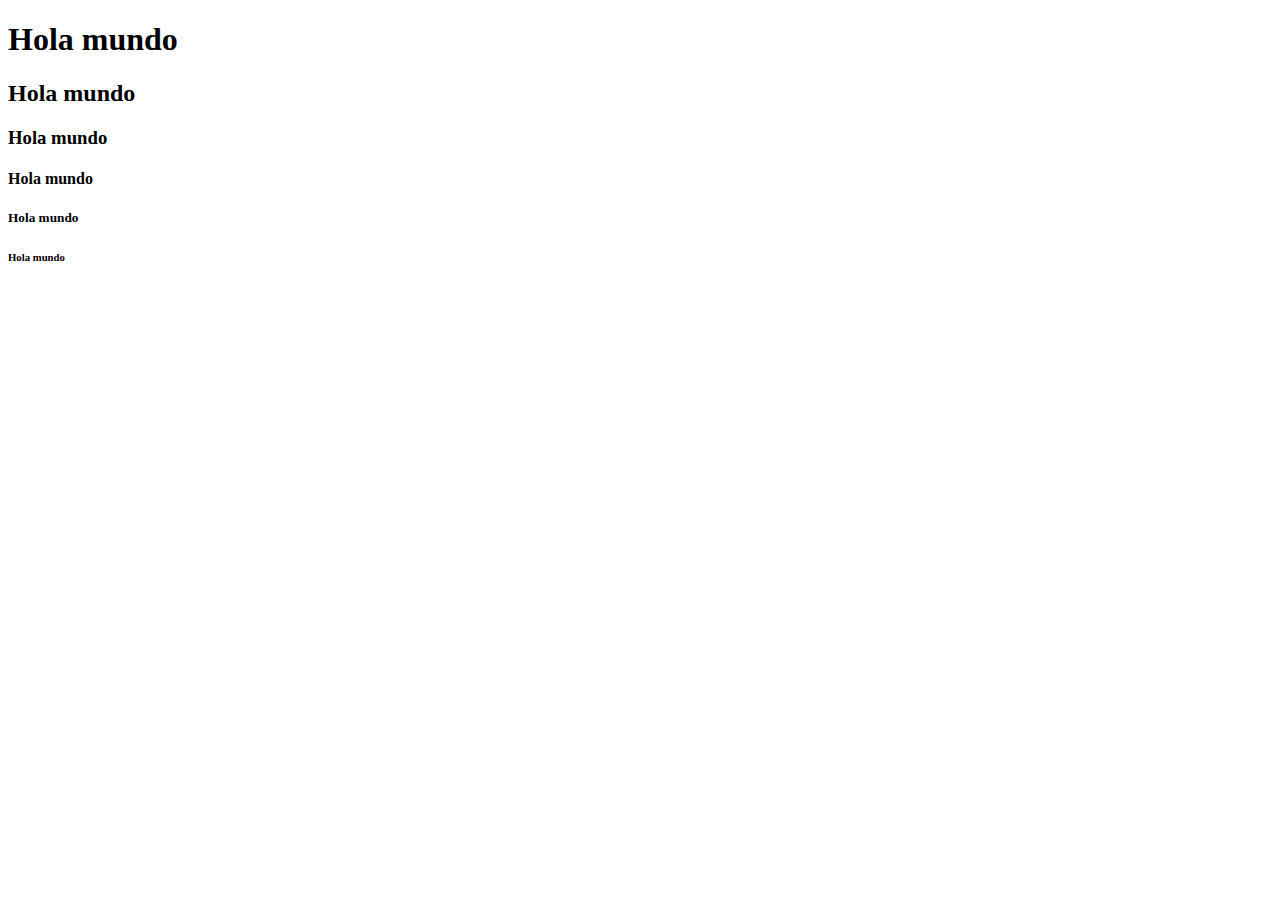
==== index.html @ 8a0b4365 "3110" ====
<!DOCTYPE html>
<html lang="en">
<head>
    <meta charset="UTF-8">
    <meta name="viewport" content="width=, initial-scale=1.0">
    <title>Mi pagina </title>
</head>
<body>
    <h1> Hola mundo </h1>

    <h2> Hola mundo </h2>

    <h3> Hola mundo </h3>

    <h4> Hola mundo </h4>

    <h5> Hola mundo </h5>

    <h6> Hola mundo </h6>


</body>
</html>
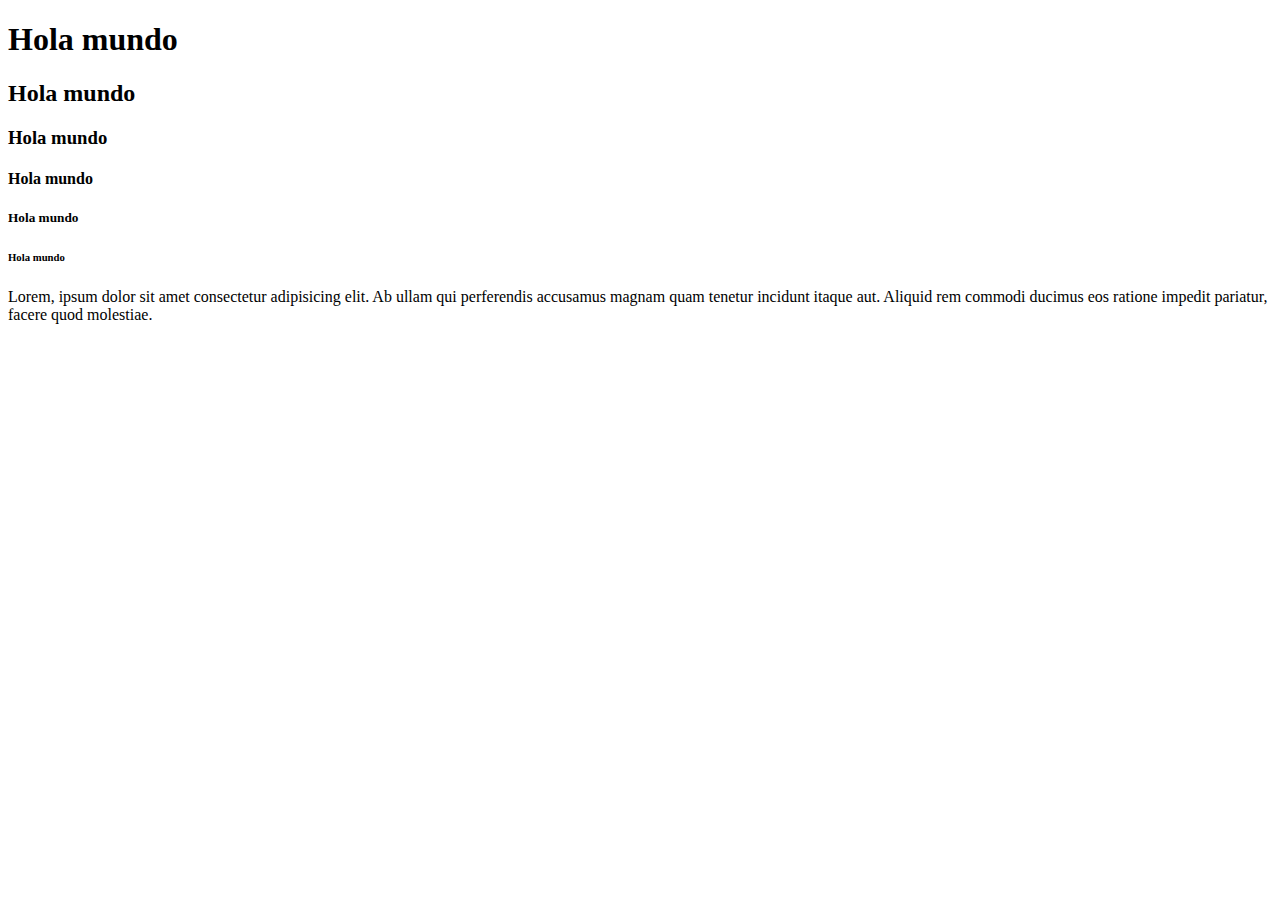
==== commit 9d96ee30: "1" ====
--- a/index.html
+++ b/index.html
@@ -18,6 +18,8 @@
 
     <h6> Hola mundo </h6>
 
+    <p>Lorem, ipsum dolor sit amet consectetur adipisicing elit. Ab ullam qui perferendis accusamus magnam quam tenetur incidunt itaque aut. Aliquid rem commodi ducimus eos ratione impedit pariatur, facere quod molestiae.</p>
+
 
 </body>
 </html>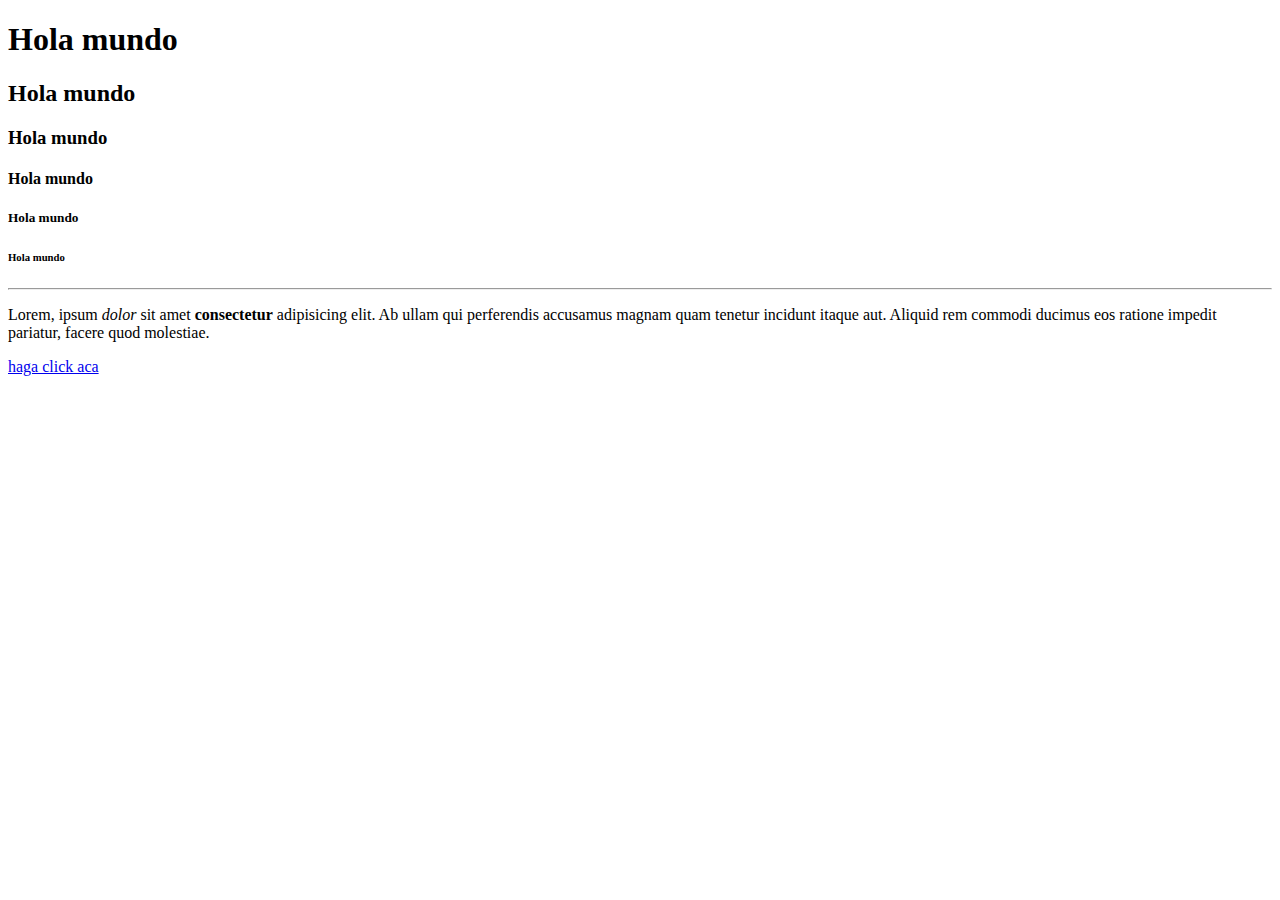
==== commit 148f9d35: "1" ====
--- a/index.html
+++ b/index.html
@@ -17,9 +17,10 @@
     <h5> Hola mundo </h5>
 
     <h6> Hola mundo </h6>
+    <hr>
 
-    <p>Lorem, ipsum dolor sit amet consectetur adipisicing elit. Ab ullam qui perferendis accusamus magnam quam tenetur incidunt itaque aut. Aliquid rem commodi ducimus eos ratione impedit pariatur, facere quod molestiae.</p>
-
+    <p>Lorem, ipsum <em>dolor</em>  sit amet <strong>consectetur</strong>  adipisicing elit. Ab ullam qui perferendis accusamus magnam quam tenetur incidunt itaque aut. Aliquid rem commodi ducimus eos ratione impedit pariatur, facere quod molestiae.</p>
+<a href="https://www.google.com/webhp?hl=es-419&ictx=2&sa=X&ved=0ahUKEwjavKbH-bmJAxVgLrkGHT4eMKMQPQgJ">haga click aca</a>
 
 </body>
 </html>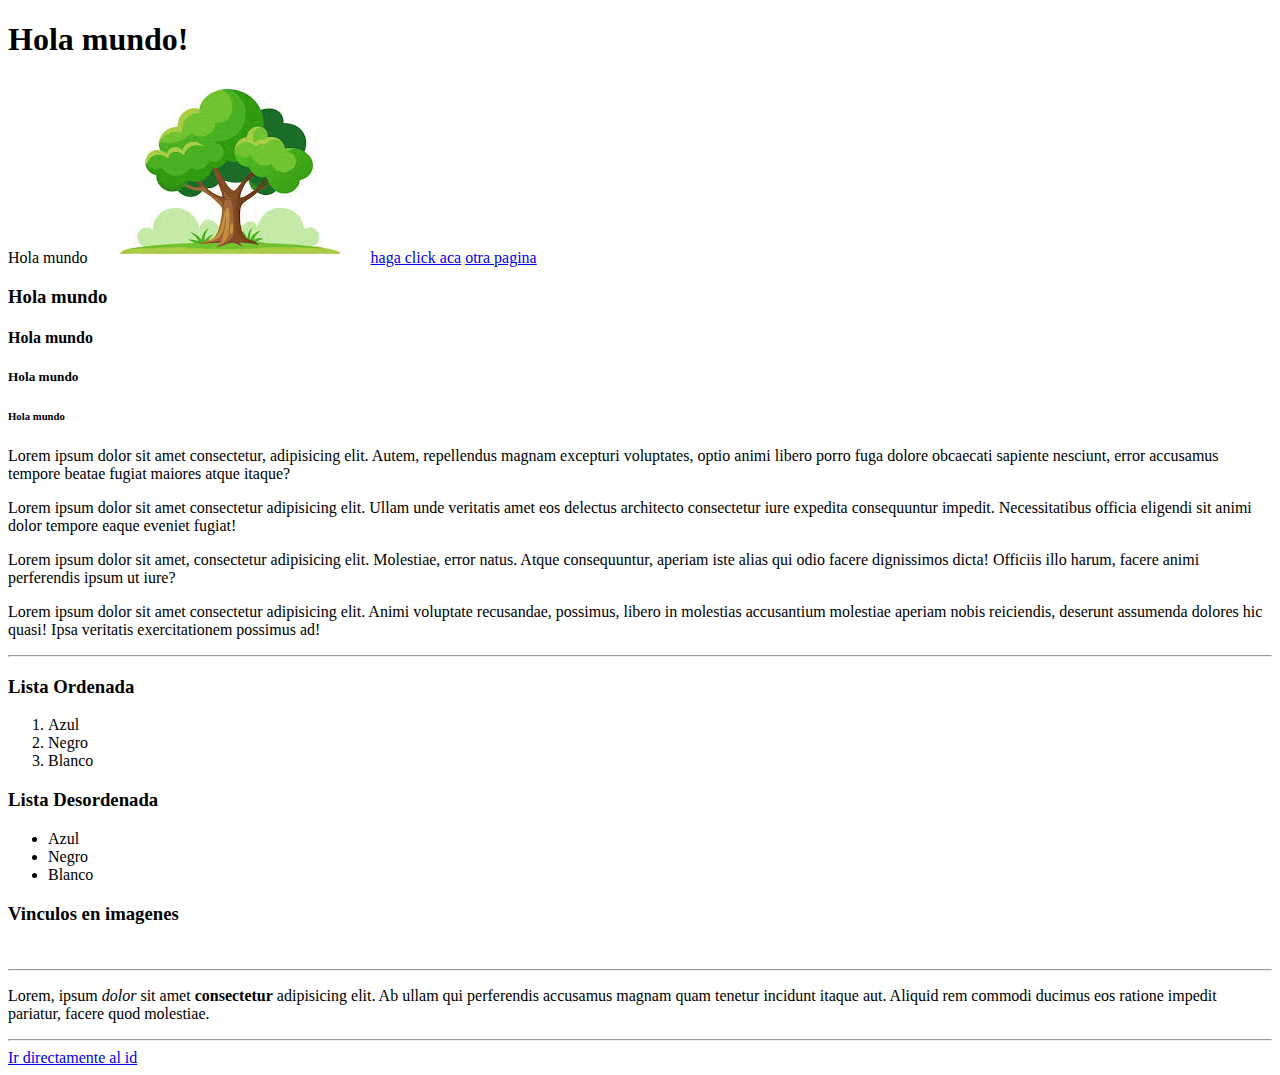
==== commit f049621c: "0211" ====
--- a/index.html
+++ b/index.html
@@ -1,14 +1,19 @@
 <!DOCTYPE html>
-<html lang="en">
+<html lang="es">
 <head>
     <meta charset="UTF-8">
     <meta name="viewport" content="width=, initial-scale=1.0">
     <title>Mi pagina </title>
 </head>
 <body>
-    <h1> Hola mundo </h1>
+    <h1 class = titulo.pricipal> Hola mundo! </h1>
+    <// Aqui va el comentario que no muestra la pagina--
 
-    <h2> Hola mundo </h2>
+    <h2 id = titulo.segundo> Hola mundo </h2>
+    <img src="descarga.jpeg" alt="">
+    <a href="https://www.google.com/webhp?hl=es-419&ictx=2&sa=X&ved=0ahUKEwjavKbH-bmJAxVgLrkGHT4eMKMQPQgJ">haga click aca</a>
+
+    <a href="./seccion1.html">otra pagina</a>
 
     <h3> Hola mundo </h3>
 
@@ -17,10 +22,35 @@
     <h5> Hola mundo </h5>
 
     <h6> Hola mundo </h6>
+    <p>Lorem ipsum dolor sit amet consectetur, adipisicing elit. Autem, repellendus magnam excepturi voluptates, optio animi libero porro fuga dolore obcaecati sapiente nesciunt, error accusamus tempore beatae fugiat maiores atque itaque?</p>
+    <p>Lorem ipsum dolor sit amet consectetur adipisicing elit. Ullam unde veritatis amet eos delectus architecto consectetur iure expedita consequuntur impedit. Necessitatibus officia eligendi sit animi dolor tempore eaque eveniet fugiat!</p>
+    <p>Lorem ipsum dolor sit amet, consectetur adipisicing elit. Molestiae, error natus. Atque consequuntur, aperiam iste alias qui odio facere dignissimos dicta! Officiis illo harum, facere animi perferendis ipsum ut iure?</p>
+    <p>Lorem ipsum dolor sit amet consectetur adipisicing elit. Animi voluptate recusandae, possimus, libero in molestias accusantium molestiae aperiam nobis reiciendis, deserunt assumenda dolores hic quasi! Ipsa veritatis exercitationem possimus ad!</p>
+    <hr>
+    <h3>Lista Ordenada</h3>
+    <ol>
+        <li>Azul</li>
+        <li>Negro</li>
+        <li>Blanco</li>
+
+    </ol>
+    <h3>Lista Desordenada</h3>
+    <ul>
+        <li>Azul</li>
+        <li>Negro</li>
+        <li>Blanco</li>
+    </ul>
+
+    <h3>Vinculos en imagenes</h3>
+
+    <img src="https://images.pexels.com/photos/416160/pexels-photo-416160.jpeg?auto=compress&cs=tinysrgb&w=1260&h=750&dpr=1" alt="">
     <hr>
 
     <p>Lorem, ipsum <em>dolor</em>  sit amet <strong>consectetur</strong>  adipisicing elit. Ab ullam qui perferendis accusamus magnam quam tenetur incidunt itaque aut. Aliquid rem commodi ducimus eos ratione impedit pariatur, facere quod molestiae.</p>
-<a href="https://www.google.com/webhp?hl=es-419&ictx=2&sa=X&ved=0ahUKEwjavKbH-bmJAxVgLrkGHT4eMKMQPQgJ">haga click aca</a>
+
+
+<hr>
+    <a href="#titulo.segundo">Ir directamente al id</a>
 
 </body>
 </html>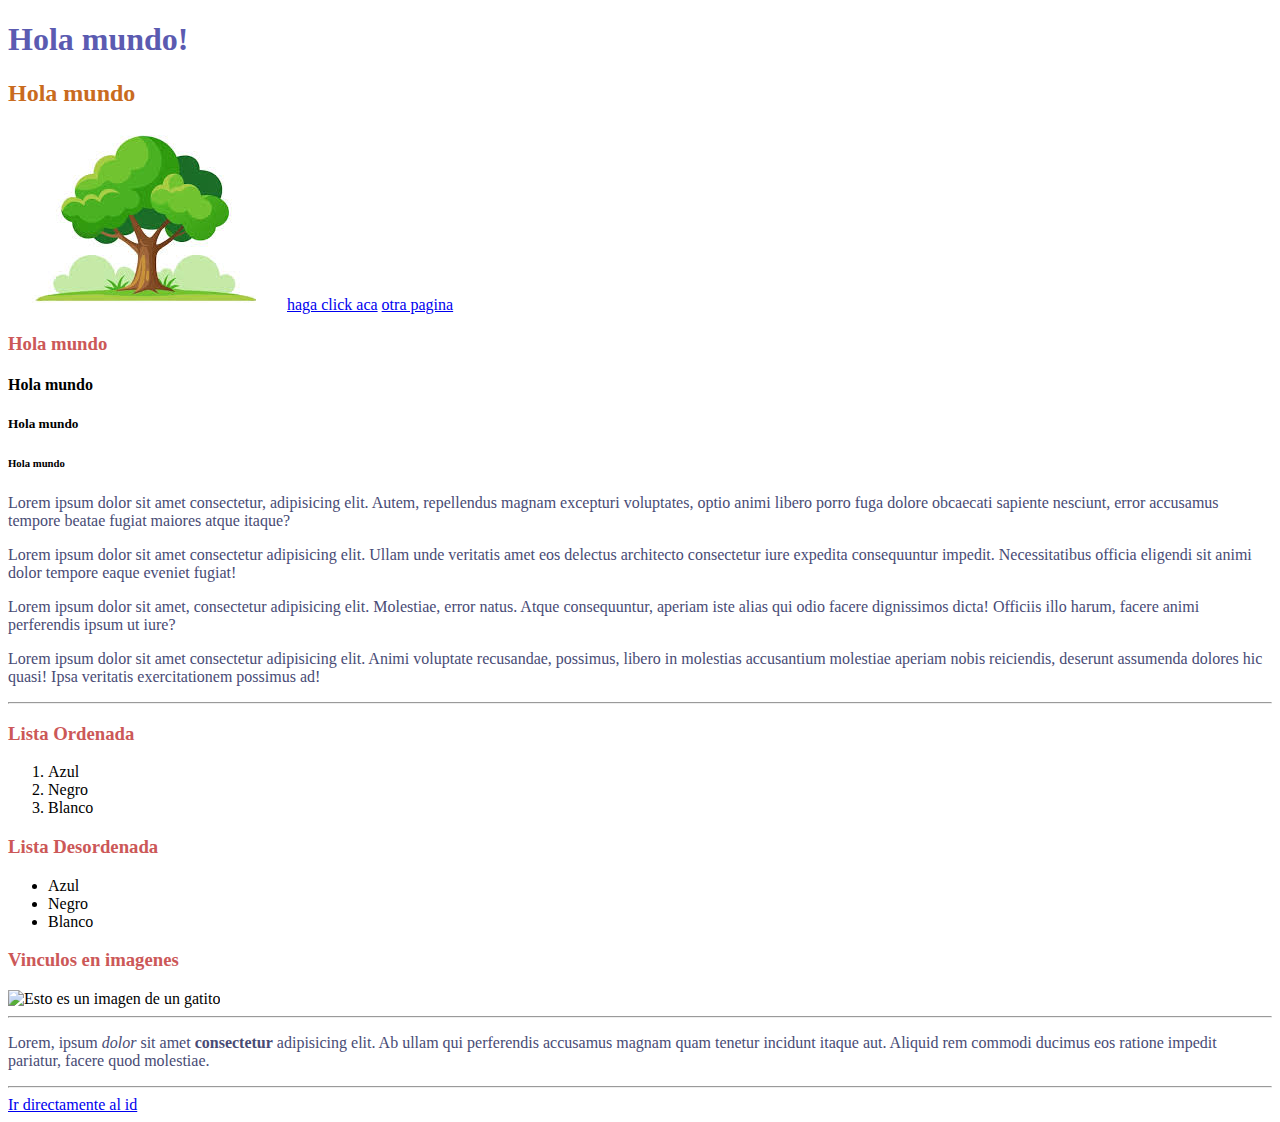
==== commit e306e82c: "0" ====
--- a/index.html
+++ b/index.html
@@ -3,14 +3,14 @@
 <head>
     <meta charset="UTF-8">
     <meta name="viewport" content="width=, initial-scale=1.0">
+    <link rel="stylesheet" href="estilos.css">
     <title>Mi pagina </title>
 </head>
 <body>
-    <h1 class = titulo.pricipal> Hola mundo! </h1>
-    <// Aqui va el comentario que no muestra la pagina--
+    <h1 style="color: rgb(91, 91, 177);" class = titulo.pricipal> Hola mundo! </h1>
 
-    <h2 id = titulo.segundo> Hola mundo </h2>
-    <img src="descarga.jpeg" alt="">
+    <h2 id= titulo.segundo > Hola mundo </h2>
+    <img src="./imagen/descarga.jpeg" alt="">
     <a href="https://www.google.com/webhp?hl=es-419&ictx=2&sa=X&ved=0ahUKEwjavKbH-bmJAxVgLrkGHT4eMKMQPQgJ">haga click aca</a>
 
     <a href="./seccion1.html">otra pagina</a>
@@ -43,7 +43,7 @@
 
     <h3>Vinculos en imagenes</h3>
 
-    <img src="https://images.pexels.com/photos/416160/pexels-photo-416160.jpeg?auto=compress&cs=tinysrgb&w=1260&h=750&dpr=1" alt="">
+    <img src="https://images.pexels.com/photos/416160/pexels-photo-416160.jpeg?auto=compress&cs=tinysrgb&w=1260&h=750&dpr=1" alt="Esto es un imagen de un gatito">
     <hr>
 
     <p>Lorem, ipsum <em>dolor</em>  sit amet <strong>consectetur</strong>  adipisicing elit. Ab ullam qui perferendis accusamus magnam quam tenetur incidunt itaque aut. Aliquid rem commodi ducimus eos ratione impedit pariatur, facere quod molestiae.</p>
--- a/estilos.css
+++ b/estilos.css
@@ -0,0 +1,9 @@
+h3{   
+    color: rgb(204, 88, 88);
+}
+p{
+    color: #484b75;
+}
+h2{
+    color: rgb(201, 107, 30);
+}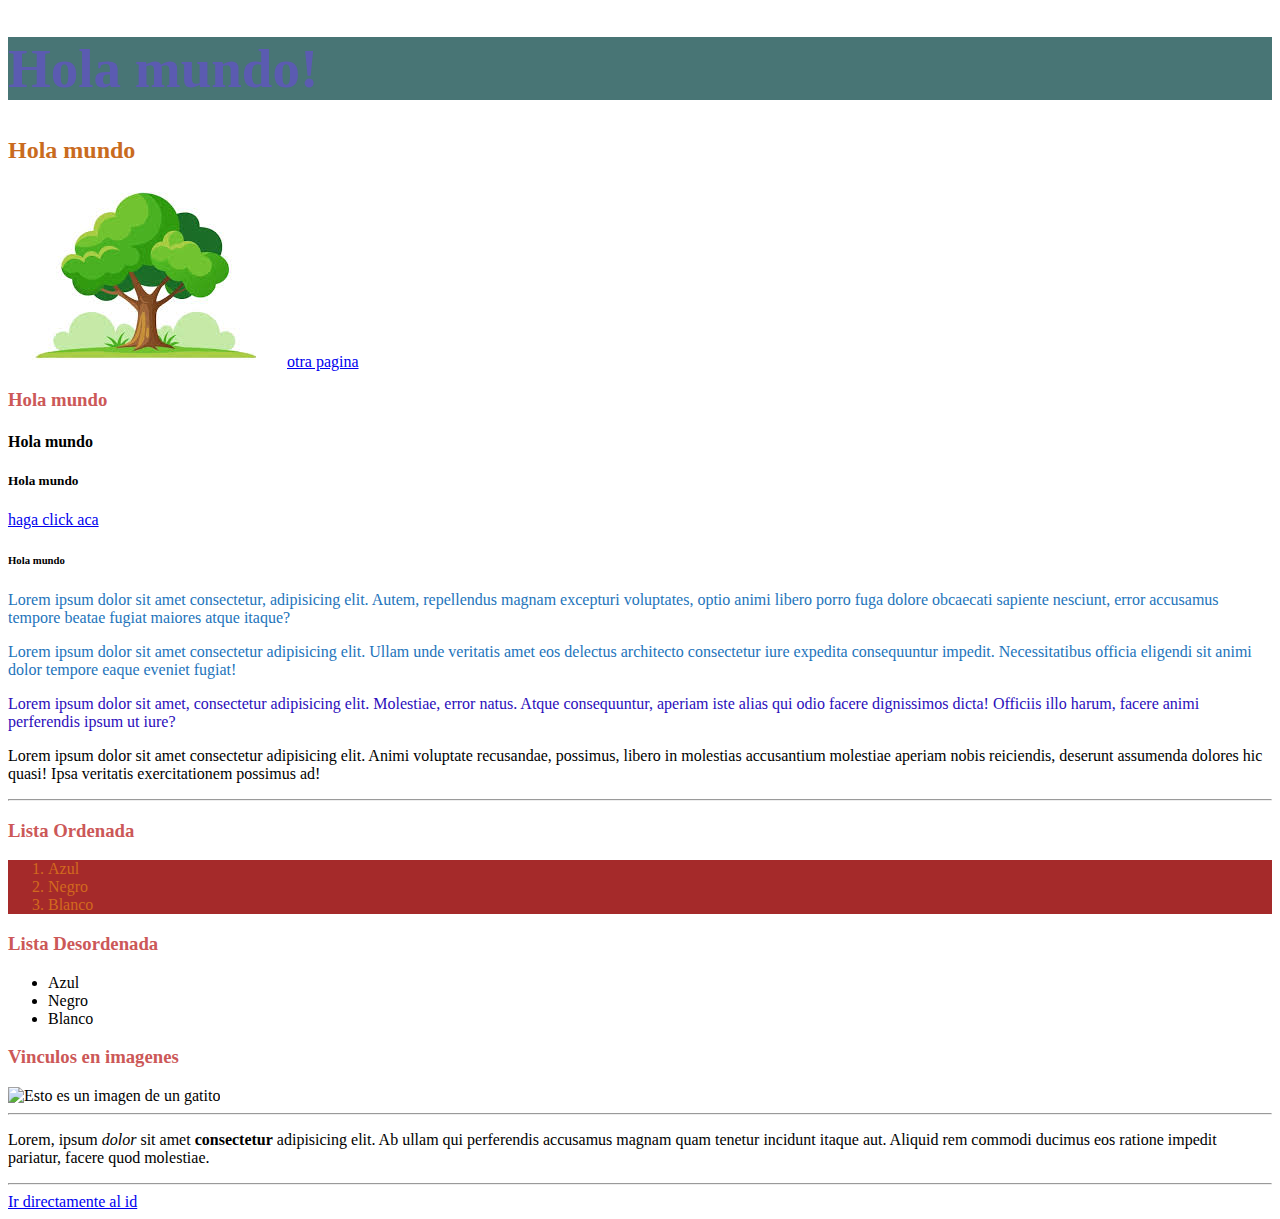
==== commit d4e30e40: "061124" ====
--- a/index.html
+++ b/index.html
@@ -11,7 +11,6 @@
 
     <h2 id= titulo.segundo > Hola mundo </h2>
     <img src="./imagen/descarga.jpeg" alt="">
-    <a href="https://www.google.com/webhp?hl=es-419&ictx=2&sa=X&ved=0ahUKEwjavKbH-bmJAxVgLrkGHT4eMKMQPQgJ">haga click aca</a>
 
     <a href="./seccion1.html">otra pagina</a>
 
@@ -20,15 +19,16 @@
     <h4> Hola mundo </h4>
 
     <h5> Hola mundo </h5>
+    <a href="https://www.google.com/webhp?hl=es-419&ictx=2&sa=X&ved=0ahUKEwjavKbH-bmJAxVgLrkGHT4eMKMQPQgJ">haga click aca</a>
 
     <h6> Hola mundo </h6>
-    <p>Lorem ipsum dolor sit amet consectetur, adipisicing elit. Autem, repellendus magnam excepturi voluptates, optio animi libero porro fuga dolore obcaecati sapiente nesciunt, error accusamus tempore beatae fugiat maiores atque itaque?</p>
-    <p>Lorem ipsum dolor sit amet consectetur adipisicing elit. Ullam unde veritatis amet eos delectus architecto consectetur iure expedita consequuntur impedit. Necessitatibus officia eligendi sit animi dolor tempore eaque eveniet fugiat!</p>
-    <p>Lorem ipsum dolor sit amet, consectetur adipisicing elit. Molestiae, error natus. Atque consequuntur, aperiam iste alias qui odio facere dignissimos dicta! Officiis illo harum, facere animi perferendis ipsum ut iure?</p>
+    <p class="primer-color">Lorem ipsum dolor sit amet consectetur, adipisicing elit. Autem, repellendus magnam excepturi voluptates, optio animi libero porro fuga dolore obcaecati sapiente nesciunt, error accusamus tempore beatae fugiat maiores atque itaque?</p>
+    <p class="primer-color">Lorem ipsum dolor sit amet consectetur adipisicing elit. Ullam unde veritatis amet eos delectus architecto consectetur iure expedita consequuntur impedit. Necessitatibus officia eligendi sit animi dolor tempore eaque eveniet fugiat!</p>
+    <p class="segundo-color">Lorem ipsum dolor sit amet, consectetur adipisicing elit. Molestiae, error natus. Atque consequuntur, aperiam iste alias qui odio facere dignissimos dicta! Officiis illo harum, facere animi perferendis ipsum ut iure?</p>
     <p>Lorem ipsum dolor sit amet consectetur adipisicing elit. Animi voluptate recusandae, possimus, libero in molestias accusantium molestiae aperiam nobis reiciendis, deserunt assumenda dolores hic quasi! Ipsa veritatis exercitationem possimus ad!</p>
     <hr>
     <h3>Lista Ordenada</h3>
-    <ol>
+    <ol id="Lista">
         <li>Azul</li>
         <li>Negro</li>
         <li>Blanco</li>
--- a/estilos.css
+++ b/estilos.css
@@ -1,9 +1,23 @@
 h3{   
     color: rgb(204, 88, 88);
 }
-p{
-    color: #484b75;
+.primer-color{
+    color: rgb(35, 116, 187);
+}
+.segundo-color{
+    color: #2b0ebb;
 }
 h2{
     color: rgb(201, 107, 30);
+}
+h1{
+    color: #484b75;
+    background: #487575;
+    font-size: 55px;
+    font-weight: bold;
+}
+#Lista{
+    color: chocolate;
+    background-color: brown;
+    background-size: 35px;
 }